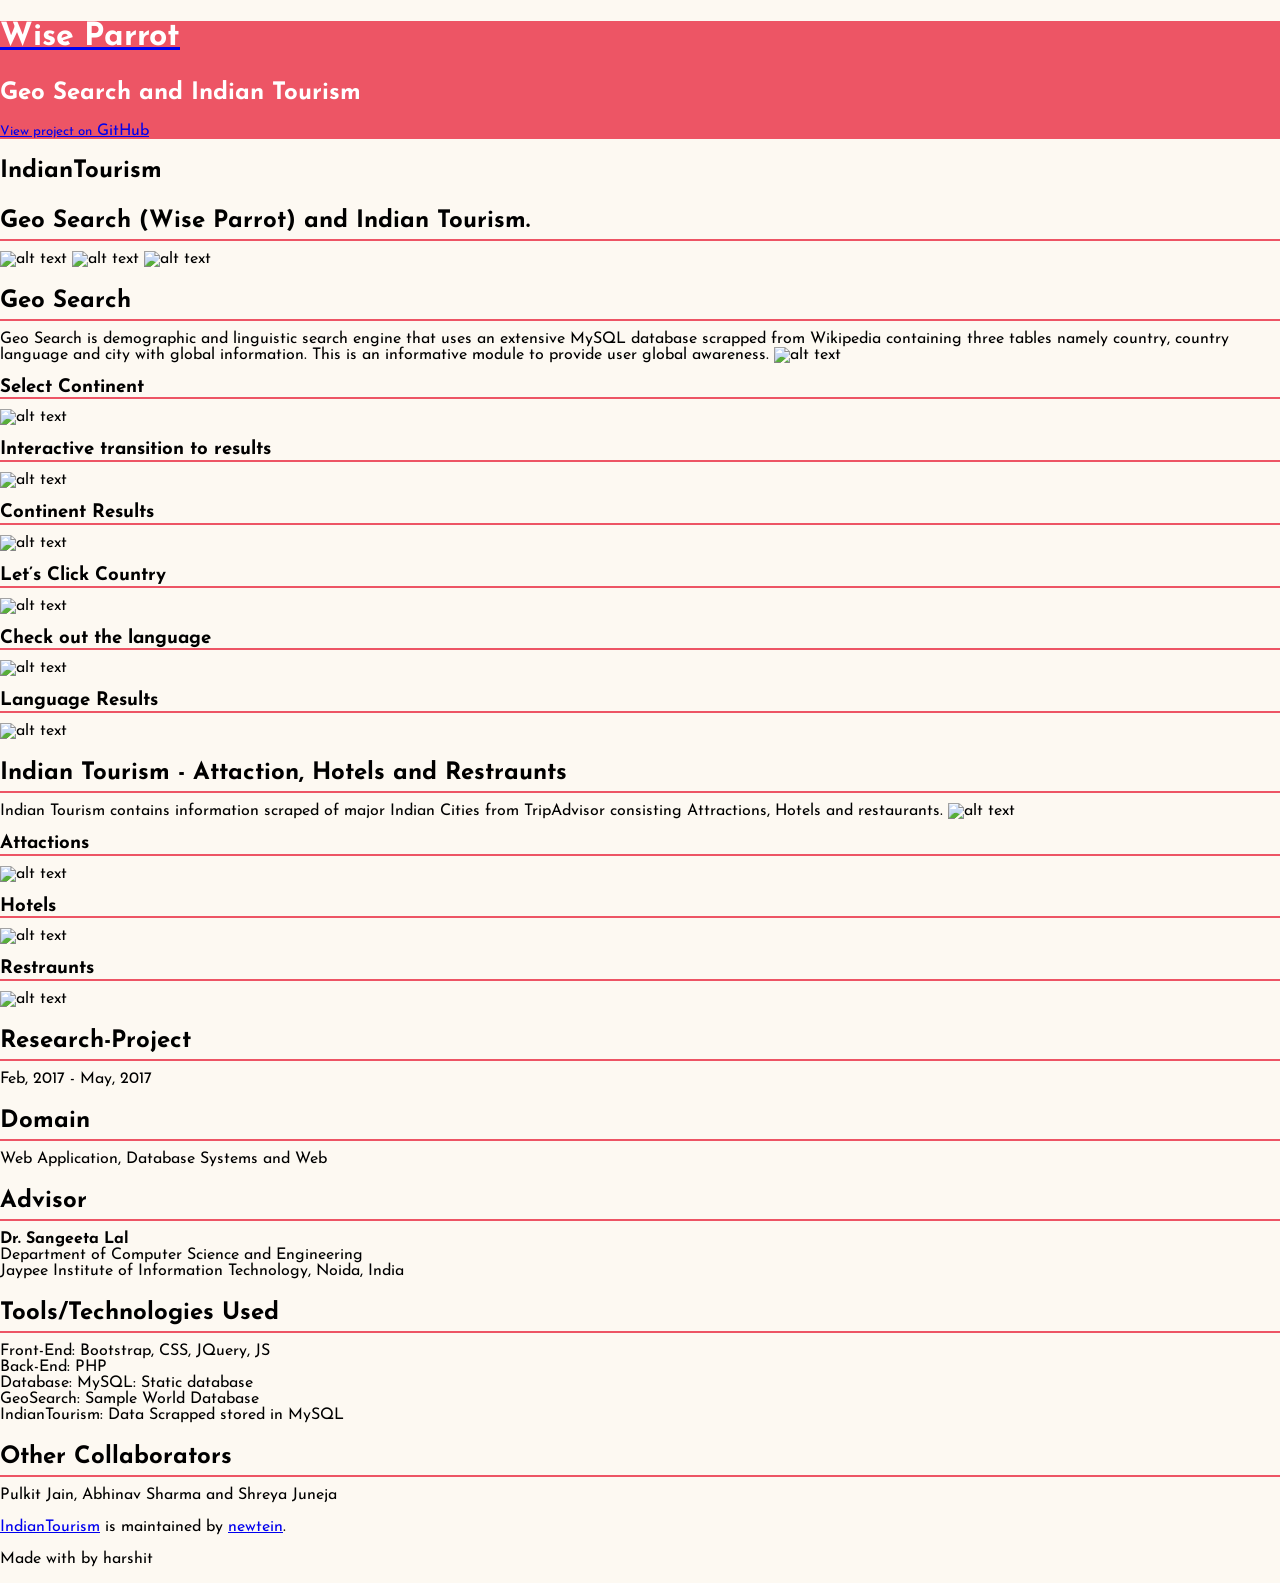
==== index.html @ 3c43c327 "created git-page" ====
<!DOCTYPE html>
<html lang="en-US">
  <head>
    <meta charset='utf-8'>
    <meta http-equiv="X-UA-Compatible" content="chrome=1">
    <meta name="viewport" content="width=device-width, initial-scale=1, maximum-scale=1">
        <link href="https://fonts.googleapis.com/css?family=Josefin+Sans|Josefin+Slab|News+Cycle" rel="stylesheet">
    <link rel="stylesheet" href="/IndianTourism/assets/css/style.css?v=e0f834624f9231721250022e50995904c7a596e1" media="screen" type="text/css">
    <link rel="stylesheet" href="/IndianTourism/assets/css/print.css" media="print" type="text/css">

    <!--[if lt IE 9]>
    <script src="//html5shiv.googlecode.com/svn/trunk/html5.js"></script>
    <![endif]-->

<!-- Begin Jekyll SEO tag v2.3.0 -->
<title>IndianTourism | Web-Application Comprised of two modules Geo-Search (geographic and linguistic search engine) and Indian-Tourism (tourism related information i.e. hotels, attractions etc)</title>
<meta property="og:title" content="IndianTourism" />
<meta property="og:locale" content="en_US" />
<meta name="description" content="Web-Application Comprised of two modules Geo-Search (geographic and linguistic search engine) and Indian-Tourism (tourism related information i.e. hotels, attractions etc)" />
<meta property="og:description" content="Web-Application Comprised of two modules Geo-Search (geographic and linguistic search engine) and Indian-Tourism (tourism related information i.e. hotels, attractions etc)" />
<link rel="canonical" href="https://newtein.github.io/IndianTourism/" />
<meta property="og:url" content="https://newtein.github.io/IndianTourism/" />
<meta property="og:site_name" content="IndianTourism" />
<script type="application/ld+json">
{"name":"IndianTourism","description":"Web-Application Comprised of two modules Geo-Search (geographic and linguistic search engine) and Indian-Tourism (tourism related information i.e. hotels, attractions etc)","author":null,"@type":"WebSite","url":"https://newtein.github.io/IndianTourism/","image":null,"publisher":null,"headline":"IndianTourism","dateModified":null,"datePublished":null,"sameAs":null,"mainEntityOfPage":null,"@context":"http://schema.org"}</script>
<!-- End Jekyll SEO tag -->
<style>
    html, body {
    max-width: 100%;
    margin: 0;
    background: #fdf9f2 !important;
    font-weight: 400;
    font-family: Josefin Sans,sans-serif,arial,serif !important;
    color:#000000 !important;
      }
      p{
        font-weight:400 !important;
        color:#000000 !important;
        margin-top:2px;
      }
   
       h2 {
      width: 100%; 
     border-bottom: 2px solid #ed5565; 
     line-height: 1.5em;
     margin: 5px 0px 10px 0px; 
      }
      h3 {
      width: 100%; 
     border-bottom: 2px solid #ed5565; 
     line-height: 1em;
     margin: 5px 0px 10px 0px; 
      }
      
    </style>
  </head>

  <body>

    
    <header style="background-image:None;background-color:#ed5565;">
      <div class="inner">
        <a href="https://newtein.github.io/IndianTourism/">
          <h1 style="color:#ffffff;">Wise Parrot </h1>
        </a>
       <h2 style="color:#ffffff;">  Geo Search and Indian Tourism </h2> 
        
          <a href="https://github.com/newtein/IndianTourism" class="button"><small>View project on</small> GitHub</a>
        
        
      </div>
    </header>

    <div id="content-wrapper">
      <div class="inner clearfix">
        <section id="main-content">
          <h1 id="indiantourism">IndianTourism</h1>
<h2 id="geo-search-wise-parrot-and-indian-tourism">Geo Search (Wise Parrot) and Indian Tourism.</h2>

<p><img src="https://raw.githubusercontent.com/newtein/IndianTourism/master/UI/1.%20WelcomePage-1.JPG" alt="alt text" />
<img src="https://raw.githubusercontent.com/newtein/IndianTourism/master/UI/2%20.%20WelcomePage-2.JPG" alt="alt text" />
<img src="https://raw.githubusercontent.com/newtein/IndianTourism/master/UI/3.%20WelcomePage-3.JPG" alt="alt text" /></p>




<h2 id="geo-search">Geo Search</h2>
<p>Geo Search is demographic and linguistic search engine that uses an extensive MySQL database
scrapped from Wikipedia containing three tables namely country, country language and city with global information. This is an informative module to provide user global awareness.
<img src="https://raw.githubusercontent.com/newtein/IndianTourism/master/UI/4.%20GeoSearch.JPG" alt="alt text" /></p>

<h3 id="select-continent">Select Continent</h3>
<p><img src="https://raw.githubusercontent.com/newtein/IndianTourism/master/UI/5.%20result_after_clicking_on_continent.JPG" alt="alt text" /></p>

<h3 id="interactive-transition-to-results">Interactive transition to results</h3>
<p><img src="https://raw.githubusercontent.com/newtein/IndianTourism/master/UI/6.%202sec_wait.JPG" alt="alt text" /></p>

<h3 id="continent-results">Continent Results</h3>
<p><img src="https://raw.githubusercontent.com/newtein/IndianTourism/master/UI/7.%20continent_results_click_country.JPG" alt="alt text" /></p>

<h3 id="lets-click-country">Let’s Click Country</h3>
<p><img src="https://raw.githubusercontent.com/newtein/IndianTourism/master/UI/8.%20specific_results_of_clicked_country.JPG" alt="alt text" /></p>

<h3 id="check-out-the-language">Check out the language</h3>
<p><img src="https://raw.githubusercontent.com/newtein/IndianTourism/master/UI/9.%20languages_spoken_in_specific_country.JPG" alt="alt text" /></p>

<h3 id="language-results">Language Results</h3>
<p><img src="https://raw.githubusercontent.com/newtein/IndianTourism/master/UI/10%20.%20clicked_language_result.JPG" alt="alt text" /></p>

<h2 id="indian-tourism---attaction-hotels-and-restraunts">Indian Tourism - Attaction, Hotels and Restraunts</h2>
<p>Indian Tourism contains information scraped of major Indian Cities from TripAdvisor consisting
Attractions, Hotels and restaurants.
<img src="https://raw.githubusercontent.com/newtein/IndianTourism/master/UI/11.%20IndianTourism.JPG" alt="alt text" /></p>

<h3 id="attactions">Attactions</h3>
<p><img src="https://raw.githubusercontent.com/newtein/IndianTourism/master/UI/12.%20displaying_attactions.JPG" alt="alt text" /></p>

<h3 id="hotels">Hotels</h3>
<p><img src="https://raw.githubusercontent.com/newtein/IndianTourism/master/UI/13.%20displaying_hotels.JPG" alt="alt text" /></p>

<h3 id="restraunts">Restraunts</h3>
<p><img src="https://raw.githubusercontent.com/newtein/IndianTourism/master/UI/14.%20displaying_restaurants.JPG" alt="alt text" /></p>


        </section>

        <aside id="sidebar">
          

        <h2> Research-Project </h2>
          <p> Feb, 2017 - May, 2017 </p>

          <h2> Domain </h2>
          <p> Web Application, Database Systems and Web <p>
   
          <h2> Advisor </h2>
          <p> <b> Dr. Sangeeta Lal </b> <br/>
            Department of Computer Science and Engineering <br/>
            Jaypee Institute of Information Technology, Noida, India </p>
            
           <h2 id="technologies-used">Tools/Technologies Used</h2>
          <p>Front-End: Bootstrap, CSS, JQuery, JS <br/>

          Back-End: PHP <br/>

          Database:
          MySQL: Static database<br/>

          GeoSearch: Sample World Database </br>
          IndianTourism: Data Scrapped stored in MySQL</p>
          
          <h2> Other Collaborators </h2>
          <p> Pulkit Jain, Abhinav Sharma and Shreya Juneja  </p>
     
          
            <p class="repo-owner"><a href="https://github.com/newtein/IndianTourism">IndianTourism</a> is maintained by <a href="https://github.com/newtein">newtein</a>.</p>
          

           <script src="https://use.fontawesome.com/8b09d5ebcd.js"></script>
    
          <p> Made with <font color="#ed5565"> <i class="fa fa-heart" aria-hidden="true"></i> </font> by harshit</p>

        </aside>
      </div>
    </div>

    
  </body>
</html>
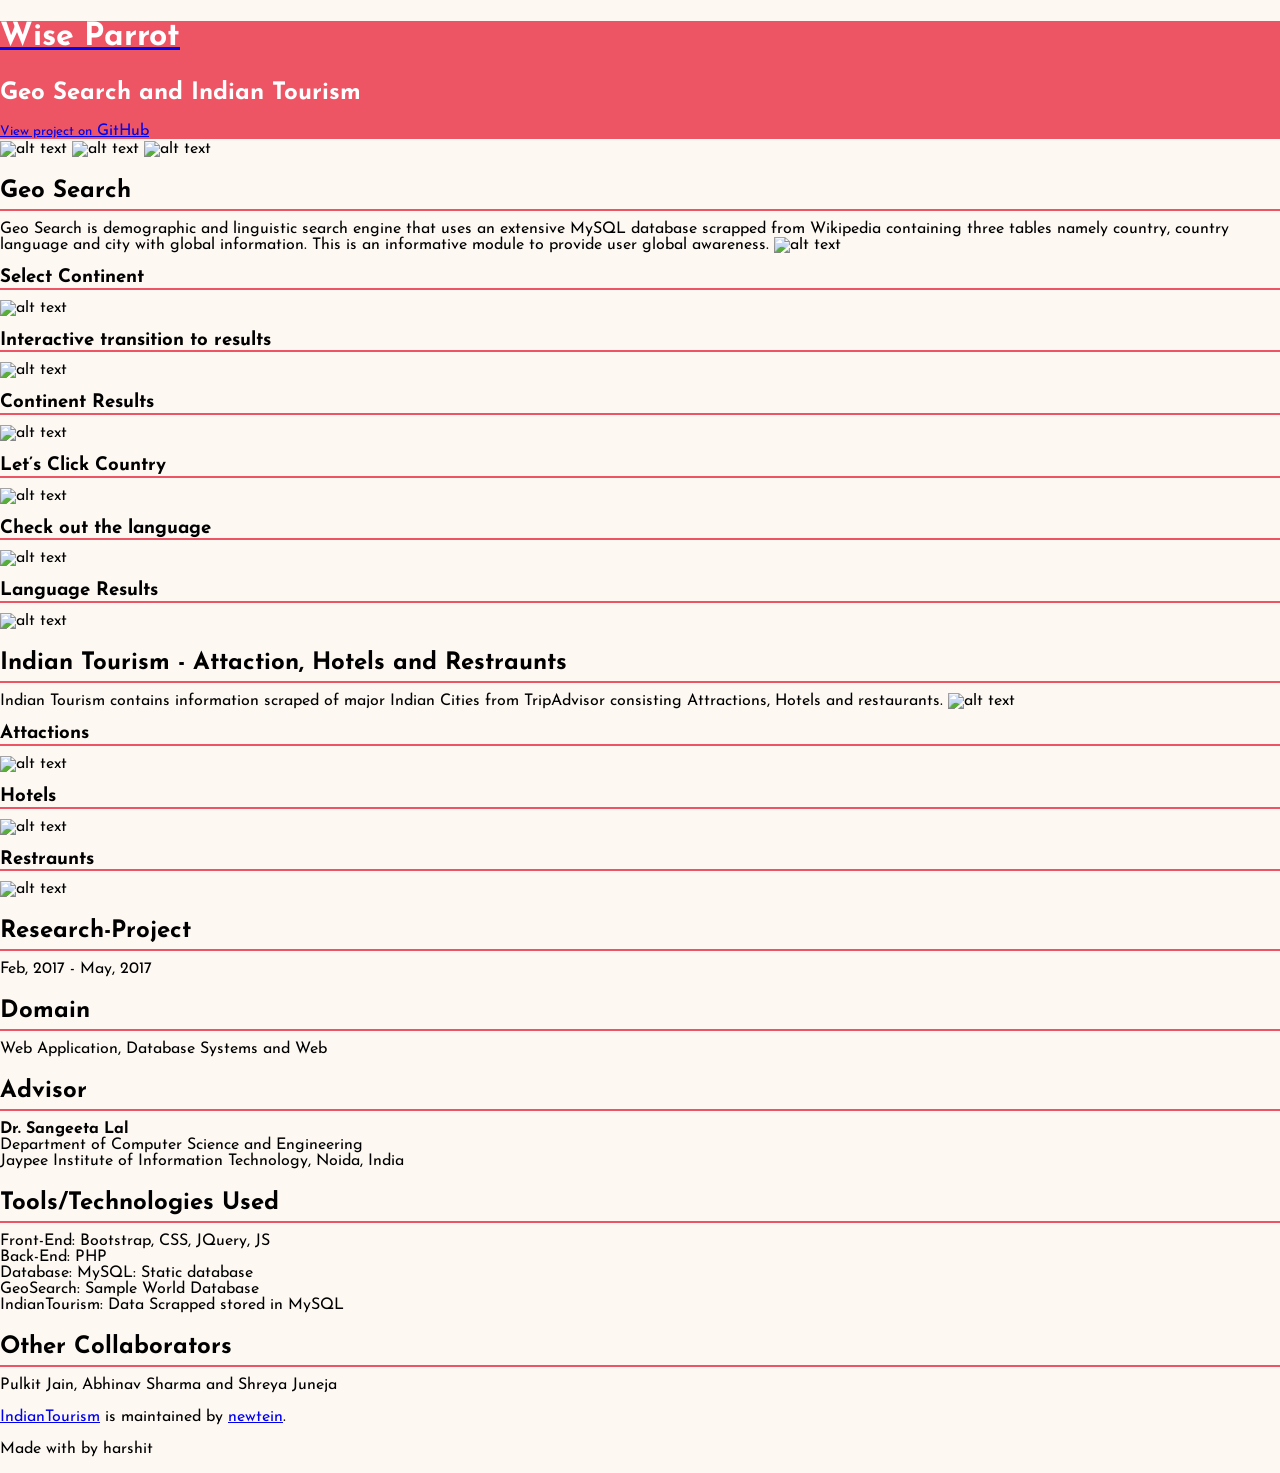
==== commit 0cb59539: "Update index.html" ====
--- a/index.html
+++ b/index.html
@@ -74,8 +74,7 @@
     <div id="content-wrapper">
       <div class="inner clearfix">
         <section id="main-content">
-          <h1 id="indiantourism">IndianTourism</h1>
-<h2 id="geo-search-wise-parrot-and-indian-tourism">Geo Search (Wise Parrot) and Indian Tourism.</h2>
+
 
 <p><img src="https://raw.githubusercontent.com/newtein/IndianTourism/master/UI/1.%20WelcomePage-1.JPG" alt="alt text" />
 <img src="https://raw.githubusercontent.com/newtein/IndianTourism/master/UI/2%20.%20WelcomePage-2.JPG" alt="alt text" />
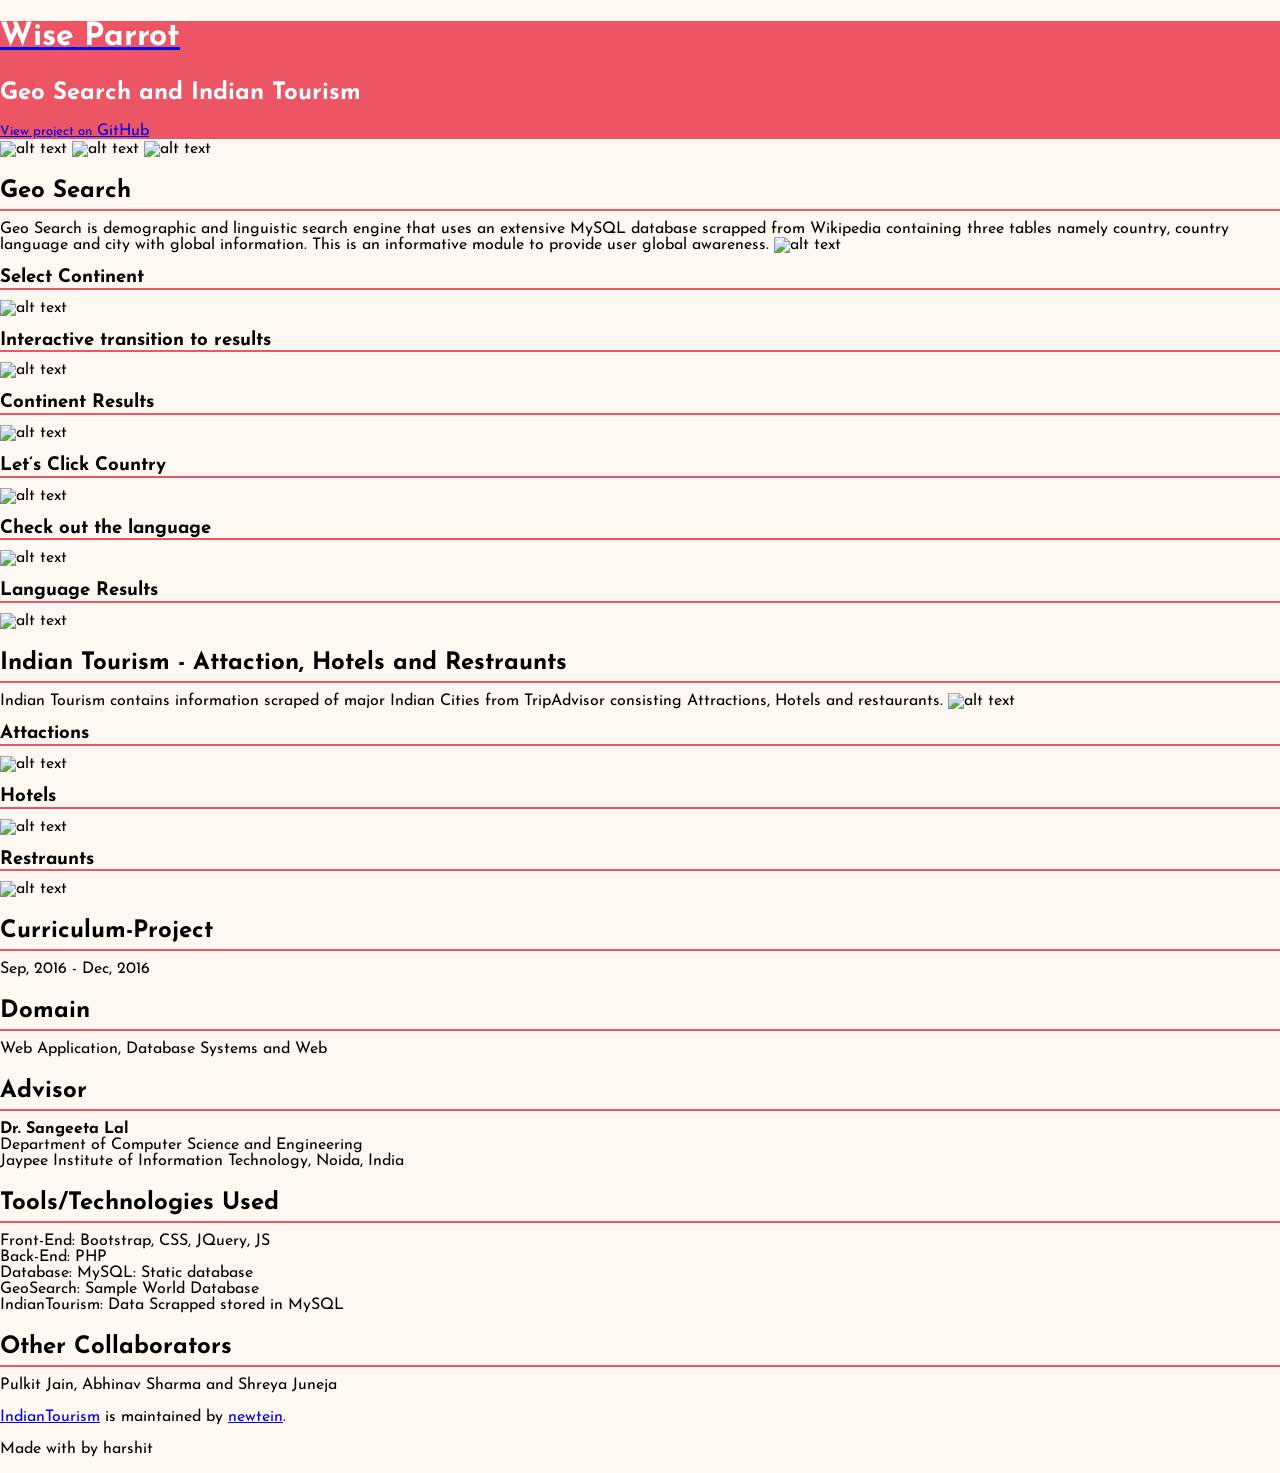
==== commit d9b1457a: "Update index.html" ====
--- a/index.html
+++ b/index.html
@@ -126,8 +126,8 @@
         <aside id="sidebar">
           
 
-        <h2> Research-Project </h2>
-          <p> Feb, 2017 - May, 2017 </p>
+        <h2> Curriculum-Project </h2>
+          <p> Sep, 2016 - Dec, 2016 </p>
 
           <h2> Domain </h2>
           <p> Web Application, Database Systems and Web <p>
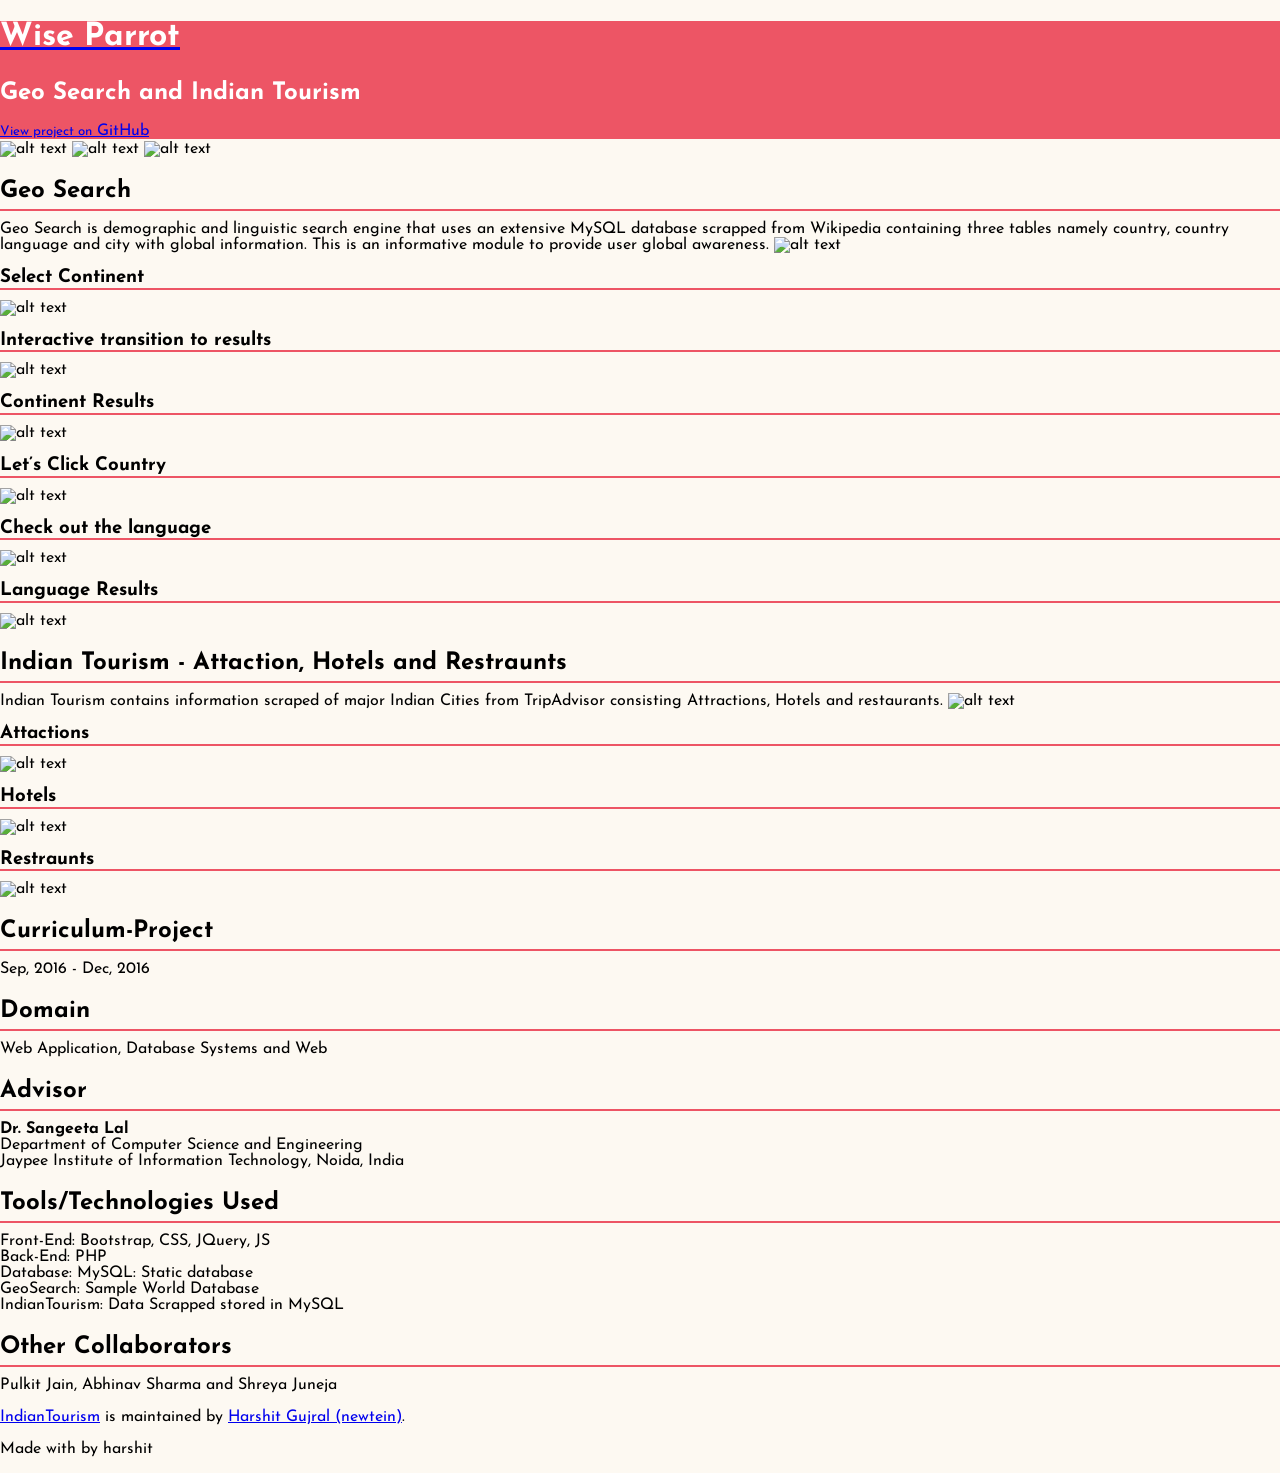
==== commit 45639948: "Update index.html" ====
--- a/index.html
+++ b/index.html
@@ -152,7 +152,7 @@
           <p> Pulkit Jain, Abhinav Sharma and Shreya Juneja  </p>
      
           
-            <p class="repo-owner"><a href="https://github.com/newtein/IndianTourism">IndianTourism</a> is maintained by <a href="https://github.com/newtein">newtein</a>.</p>
+            <p class="repo-owner"><a href="https://github.com/newtein/IndianTourism">IndianTourism</a> is maintained by <a href="https://github.com/newtein">Harshit Gujral (newtein)</a>.</p>
           
 
            <script src="https://use.fontawesome.com/8b09d5ebcd.js"></script>
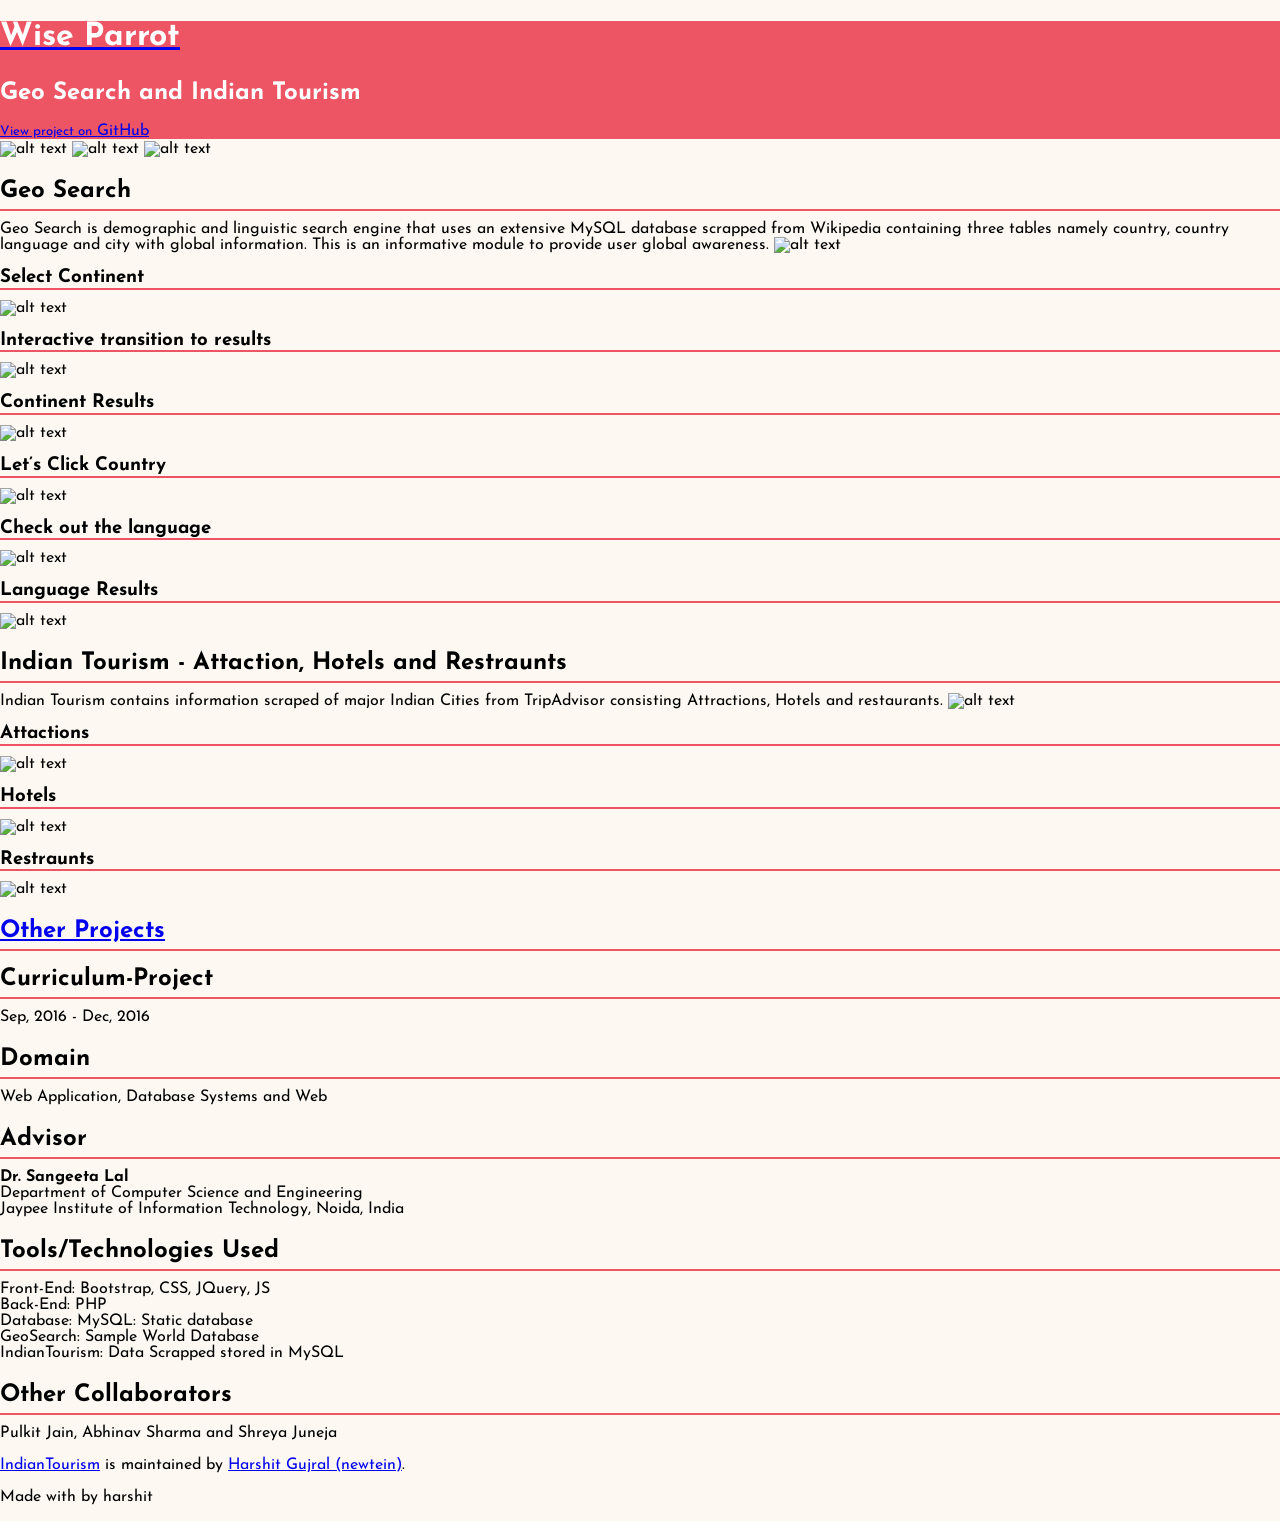
==== commit 0a13f7d0: "Update index.html" ====
--- a/index.html
+++ b/index.html
@@ -53,6 +53,17 @@
       }
       
     </style>
+        <script
+  src="https://code.jquery.com/jquery-3.3.1.min.js"
+  integrity="sha256-FgpCb/KJQlLNfOu91ta32o/NMZxltwRo8QtmkMRdAu8="
+  crossorigin="anonymous"></script>
+	  
+   <script> 
+    $(function(){
+      $("#includedContentDiv").load("https://raw.githubusercontent.com/newtein/no_escape_search/master/tempfile.html"); 
+    });
+    </script> 
+		
   </head>
 
   <body>
@@ -124,7 +135,7 @@
         </section>
 
         <aside id="sidebar">
-          
+          <a href="#otherProjects"><h2 class="headB">   Other Projects  </h2> </a>
 
         <h2> Curriculum-Project </h2>
           <p> Sep, 2016 - Dec, 2016 </p>
@@ -151,7 +162,8 @@
           <h2> Other Collaborators </h2>
           <p> Pulkit Jain, Abhinav Sharma and Shreya Juneja  </p>
      
-          
+          <div id="includedContentDiv"></div>
+
             <p class="repo-owner"><a href="https://github.com/newtein/IndianTourism">IndianTourism</a> is maintained by <a href="https://github.com/newtein">Harshit Gujral (newtein)</a>.</p>
           
 
